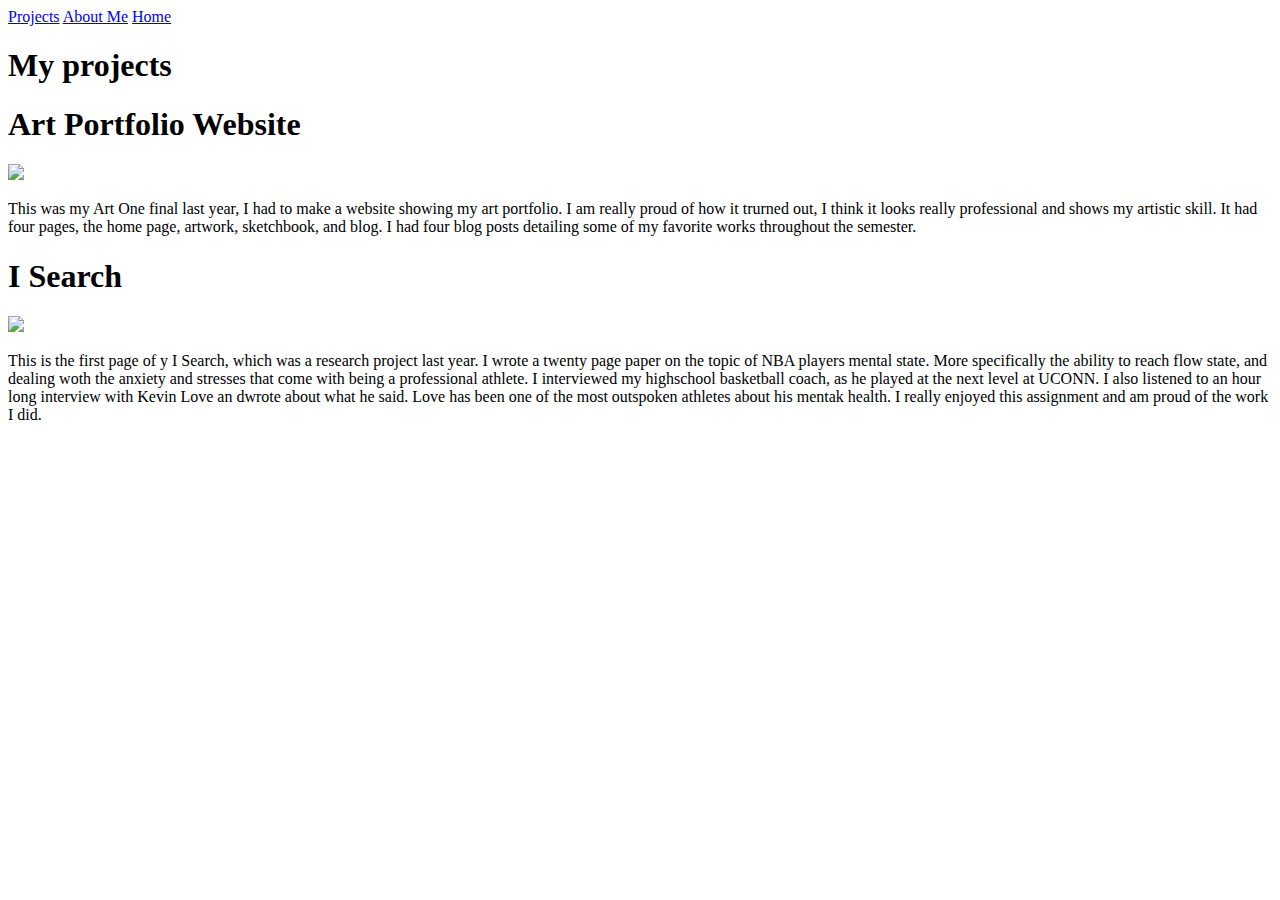
==== projects.html @ 16bb7fb1 "Add files via upload" ====
<!DOCTYPE html>
<html lang="en">
  <head>
    <title>Ben Breber Projects</title>
    <link rel="stylesheet" href="style.css">

    <div class="topnav">
    	<a class="active" href="projects">Projects</a>
    	<a href="aboutme.html">About Me</a>
    	<a href="home.html">Home</a>
    	
    </div>
  </head>
  <body class="b">

    <h1>My projects</h1>

    <h1>Art Portfolio Website</h1>
    
    <img class = "image" src = "art.jpg">
    <p class="p"> This was my Art One final last year, I had to make a website showing my art portfolio. I am really proud of how it trurned out, I think it looks really professional and shows my artistic skill. It had four pages, the home page, artwork, sketchbook, and blog. I had four blog posts detailing some of my favorite works throughout the semester. </p>
  </body>
  <h1>I Search</h1>
  <img class = "image" src = "isearch.jpg">
  <p class="p"> This is the first page of y I Search, which was a research project last year. I wrote a twenty page paper on the topic of NBA players mental state. More specifically the ability to reach flow state, and dealing woth the anxiety and stresses that come with being a professional athlete. I interviewed my highschool basketball coach, as he played at the next level at UCONN. I also listened to an hour long interview with Kevin Love an dwrote about what he said. Love has been one of the most outspoken athletes about his mentak health. I really enjoyed this assignment and am proud of the work I did. </p>
</html>
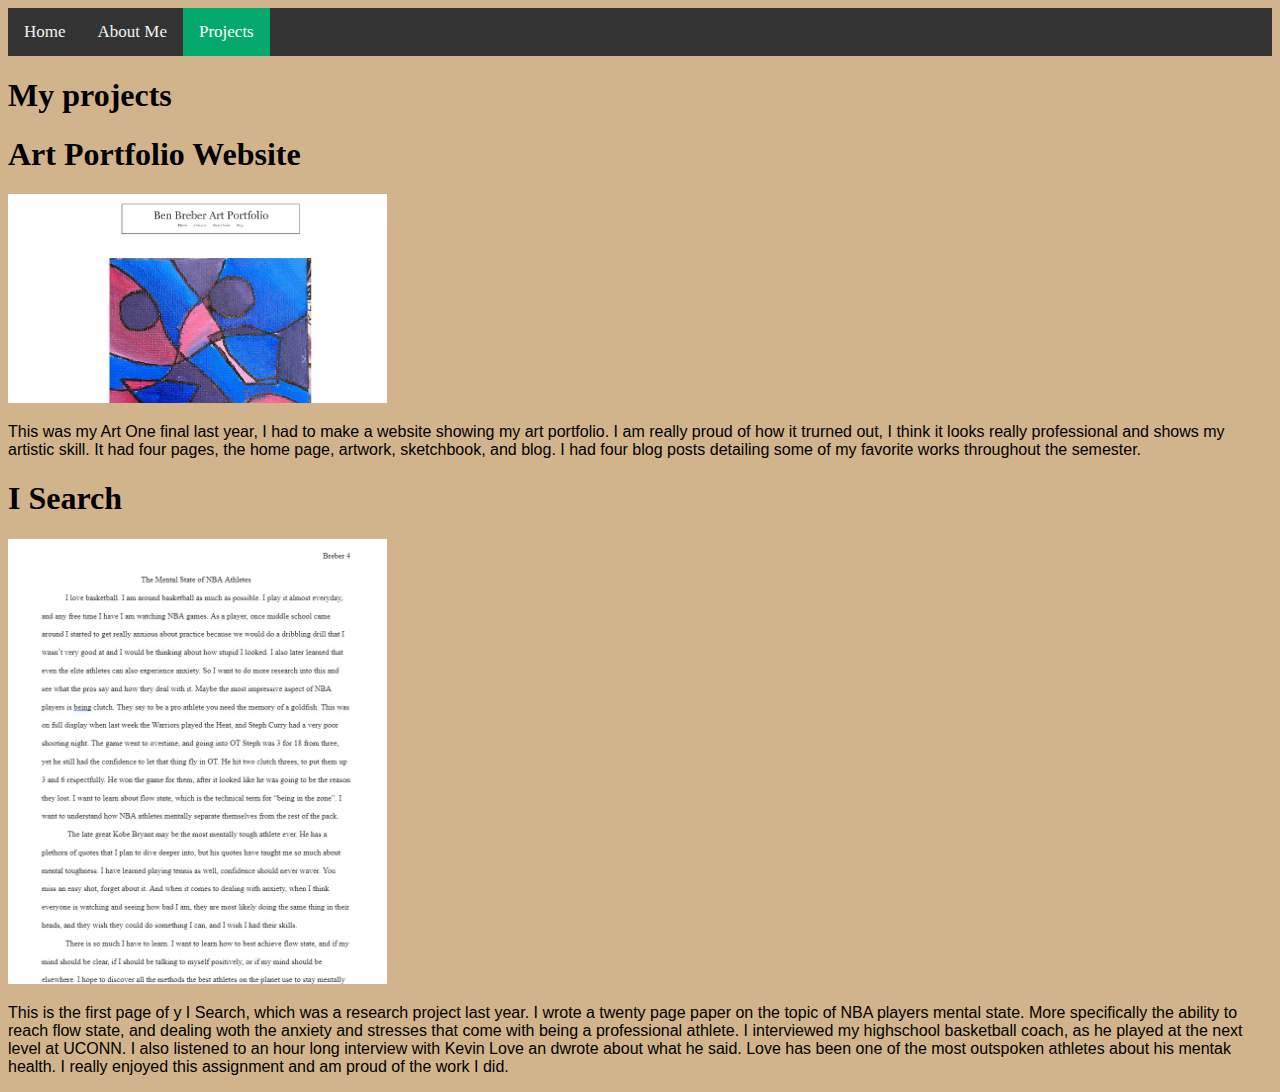
==== commit 4e5ac7cf: "Add files via upload" ====
--- a/projects.html
+++ b/projects.html
@@ -5,9 +5,11 @@
     <link rel="stylesheet" href="style.css">
 
     <div class="topnav">
+      <a href="index.html">Home</a>
+      <a href="aboutme.html">About Me</a>
     	<a class="active" href="projects">Projects</a>
-    	<a href="aboutme.html">About Me</a>
-    	<a href="home.html">Home</a>
+    	
+    	
     	
     </div>
   </head>
--- a/style.css
+++ b/style.css
@@ -0,0 +1,42 @@
+.b {
+	background-color: tan;
+}
+
+.p{
+	font-family: Arial;
+	color: black;
+}
+
+.image{
+	width: 30%;
+	float:middle;
+	padding-right: 10px;
+}
+
+/* Add a black background color to the top navigation */
+.topnav {
+  background-color: #333;
+  overflow: hidden;
+}
+
+/* Style the links inside the navigation bar */
+.topnav a {
+  float: left;
+  color: #f2f2f2;
+  text-align: center;
+  padding: 14px 16px;
+  text-decoration: none;
+  font-size: 17px;
+}
+
+/* Change the color of links on hover */
+.topnav a:hover {
+  background-color: #ddd;
+  color: black;
+}
+
+/* Add a color to the active/current link */
+.topnav a.active {
+  background-color: #04AA6D;
+  color: white;
+}
